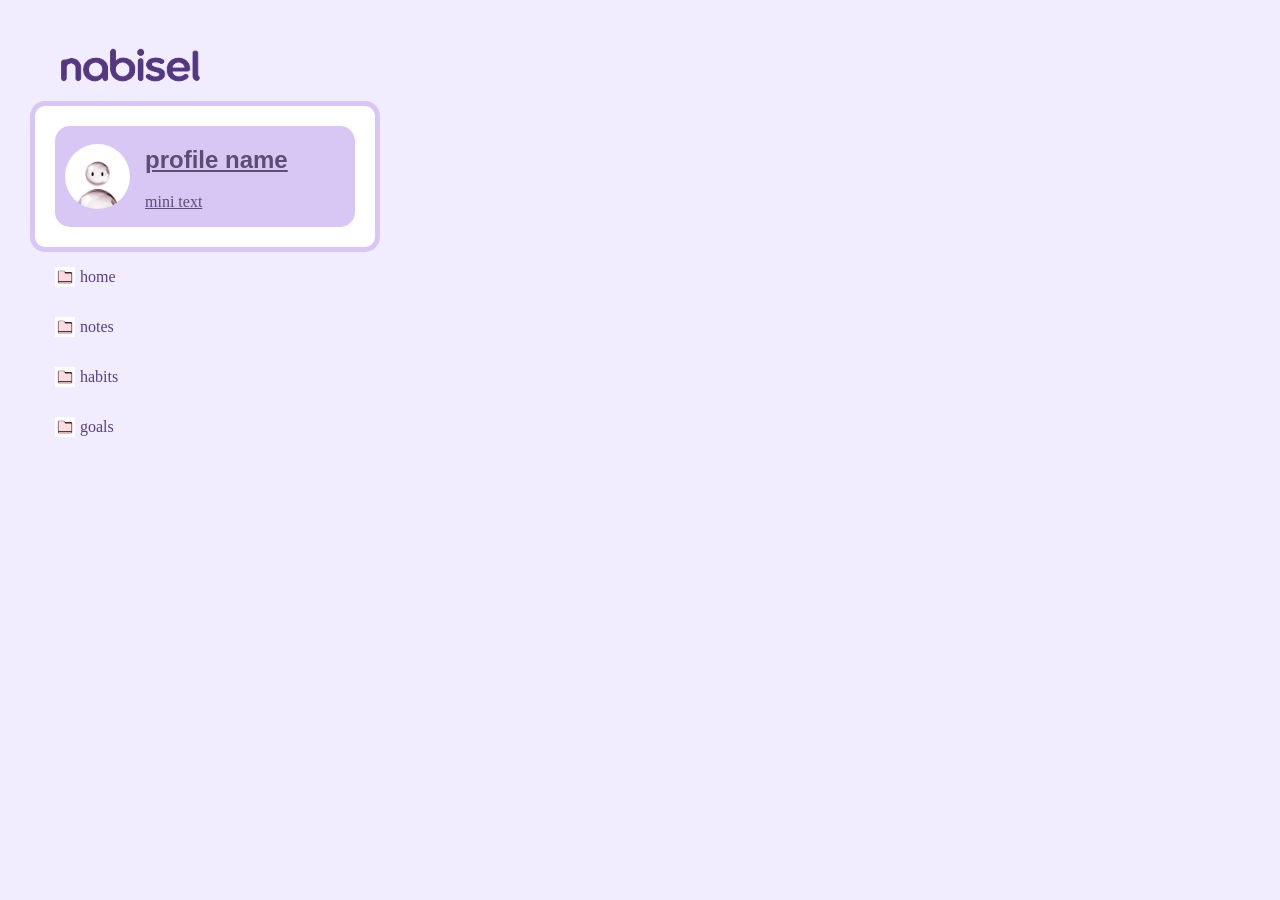
==== main_page.html @ 7d6e1afc "İlk commit" ====
<!DOCTYPE html>
<html lang="en">
<head>
    <meta charset="UTF-8">
    <meta name="viewport" content="width=device-width, initial-scale=1.0">
    <title>nabisel</title>
    <link rel="stylesheet" href="stil.css">
</head>
<body>

    <header class="sitename">
        <img src="images/newlogo.png"
            alt="Logo"
            width="200">
        
    

    </header>

    <div class="profile-card"> 
        <a href="profile.html" target="_blank">
        

            <img src="images/profile_picture.webp"
            alt="profile_picture"
            width="65">

            <div >
                <h2>profile name</h2>
                <p>mini text</p>
            </div>
     </a>
    </div>

    <nav class="mini_logos">
        <div class="logo"> 
            <img src="images/mini_logos.webp"
            alt="home_logo"
            width="20">
            <p>home</p>
        </div>

        <div class="logo"> 
            <img src="images/mini_logos.webp"
            alt="notes_logo"
            width="20">
            <p>notes</p>
        </div>

        <div class="logo"> 
            <img src="images/mini_logos.webp"
            alt="habits_logo"
            width="20">
            <p>habits</p>
        </div>

        <div class="logo"> 
            <img src="images/mini_logos.webp"
            alt="goals_logo"
            width="20">
            <p>goals</p>
        </div>


    </nav>

    


    
</body>
</html>
---- stil.css ----
body {
    background-color: #f2ecff;
    margin: 30px;
    color: #55408a;
    

}

.profile-card{
    background-color: white;
    padding: 20px;
    width: 300px;
    

    border: 5px solid #d8c7f5;
    border-radius: 15px;
    

    
}

.profile-card a {
    color: #5c4e72;
    display: flex;
    align-items: center;
    background-color: #d8c7f5;;
    border-radius: 15px;

    gap: 15px;
}

.profile-card h2 {
    font-size: 24px;
    font-weight: bold;
    font-family: Arial, sans-serif;
    
}

.profile-card img{
    margin-left: 10px;
    border-radius: 50000px;
}

.logo {
    display: flex;
    align-items: center;
    gap: 5px;
    margin-left: 25px;
}
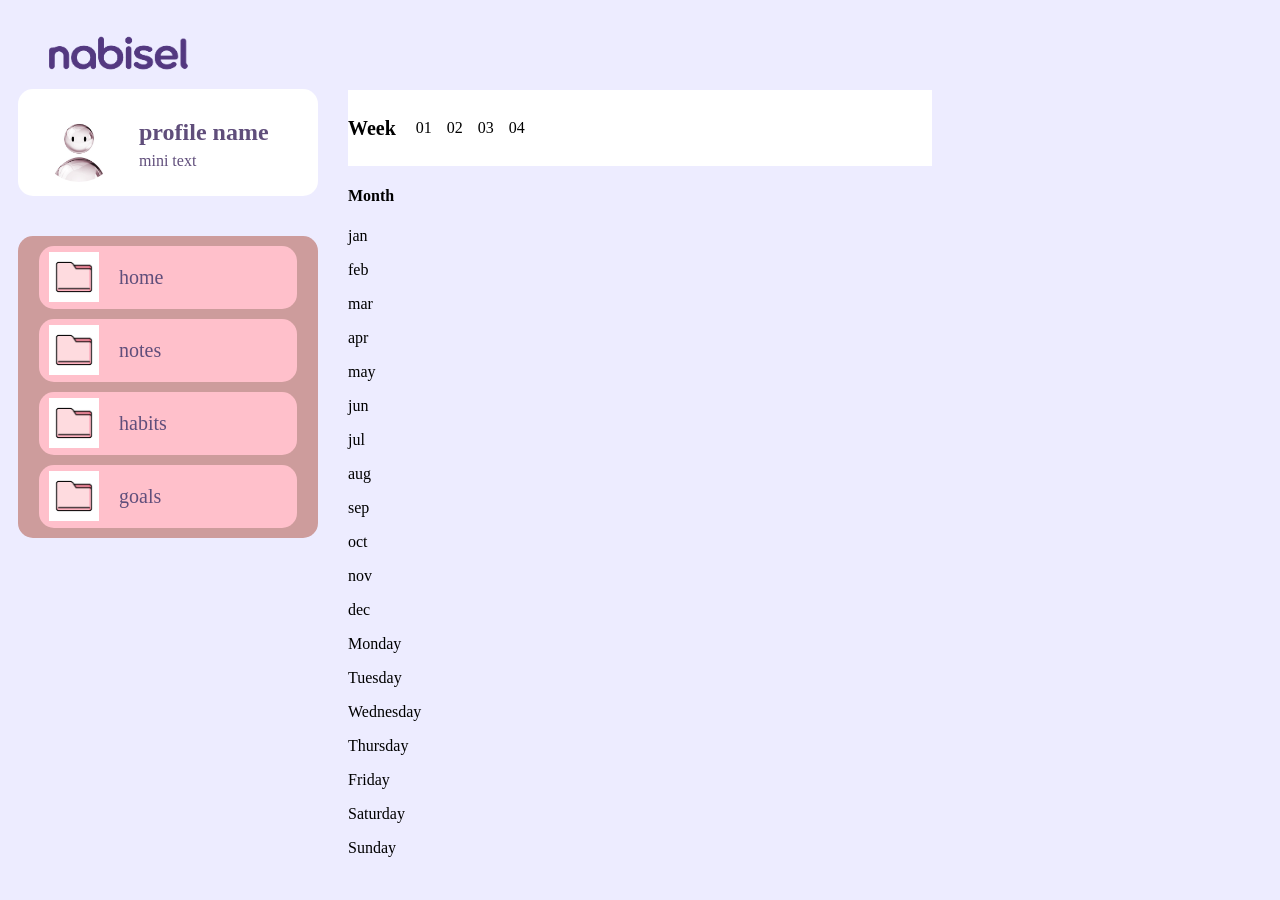
==== commit 653daa26: "mainbar ve leftbar eklendi yeni bir css dosyası gelistirildi" ====
--- a/main_page.html
+++ b/main_page.html
@@ -4,62 +4,133 @@
     <meta charset="UTF-8">
     <meta name="viewport" content="width=device-width, initial-scale=1.0">
     <title>nabisel</title>
-    <link rel="stylesheet" href="stil.css">
+    <link rel="stylesheet" href="design.css">
 </head>
 <body>
 
-    <header class="sitename">
-        <img src="images/newlogo.png"
-            alt="Logo"
-            width="200">
+
+
+    <div class="left_bar">
+        <header class="sitename">
+            <img src="images/newlogo.png"
+                alt="Logo"
+                width="200px">
         
     
 
-    </header>
+        </header>
 
-    <div class="profile-card"> 
-        <a href="profile.html" target="_blank">
+        <div class="profile_card"> 
+            <a href="profile.html" target="_blank">
         
 
-            <img src="images/profile_picture.webp"
-            alt="profile_picture"
-            width="65">
+                <img src="images/profile_picture.webp"
+                alt="profile_picture"
+                width="80px">
 
-            <div >
-                <h2>profile name</h2>
-                <p>mini text</p>
+                <div class="profile_info">
+                    <h2>profile name</h2>
+                    <p>mini text</p>
+                </div>
+            </a>
+        </div>
+
+    
+
+        <nav class="mini_logos">
+            <div class="logo"> 
+                <a href="home.html" target="_blank">
+
+                    <img src="images/mini_logos.webp"
+                    alt="home_logo"
+                    width="20">
+                    <p>home</p>
+                </a>
             </div>
-     </a>
+
+            <div class="logo"> 
+                
+                <a href="notes.html" target="_blank">
+                    <img src="images/mini_logos.webp"
+                    alt="notes_logo"
+                    width="20">
+                    <p>notes</p>
+
+                </a>
+            
+            </div>
+
+            <div class="logo"> 
+                <a href="habits.html" target="_blank">
+                    <img src="images/mini_logos.webp"
+                    alt="habits_logo"
+                    width="20">
+                    <p>habits</p>
+                </a>
+            </div>
+
+            <div class="logo"> 
+                <a href="goals.html" target="_blank">
+                    <img src="images/mini_logos.webp"
+                    alt="goals_logo"
+                    width="20">
+                    <p>goals</p>
+                </a>
+            </div>
+        </nav>
+
     </div>
 
-    <nav class="mini_logos">
-        <div class="logo"> 
-            <img src="images/mini_logos.webp"
-            alt="home_logo"
-            width="20">
-            <p>home</p>
+    <div class="main_bar">
+
+        <div class="week">
+
+            <h4>Week</h4>
+            <div class="days">
+                <p>01</p>
+                <p>02</p>
+                <p>03</p>
+                <p>04</p>
+            </div>
+                
         </div>
 
-        <div class="logo"> 
-            <img src="images/mini_logos.webp"
-            alt="notes_logo"
-            width="20">
-            <p>notes</p>
-        </div>
+        <div class="month">
+            <h4>Month</h4>
+        
+            <div class="months">
+                <p>jan</p>
+                <p>feb</p>
+                <p>mar</p>
+                <p>apr</p>
+                <p>may</p>
+                <p>jun</p>
+                <p>jul </p>
+                <p>aug</p>
+                <p>sep</p>
+                <p>oct</p>
+                <p>nov</p>
+                <p>dec</p>
+            </div>
+         </div>
 
-        <div class="logo"> 
-            <img src="images/mini_logos.webp"
-            alt="habits_logo"
-            width="20">
-            <p>habits</p>
-        </div>
+    
 
-        <div class="logo"> 
-            <img src="images/mini_logos.webp"
-            alt="goals_logo"
-            width="20">
-            <p>goals</p>
-        </div>
+         <div class="days_of_week">
+            <p>Monday</p>
+            <p>Tuesday</p>
+            <p>Wednesday</p>
+            <p>Thursday</p>
+            <p>Friday</p>
+            <p>Saturday</p>
+            <p>Sunday</p>
+         </div>
+
+
+
+
+         
+    </div>
 
 
     </nav>
--- a/design.css
+++ b/design.css
@@ -0,0 +1,120 @@
+body {
+    background-color: rgb(237, 236, 255);
+    margin: 18px;
+    display: grid;
+    grid-template-columns: 300px 1fr 300px;
+    gap: 30px;
+    align-items: start;
+
+    
+
+}
+
+
+
+.profile_card{
+    background-color: white;
+    width: 300px;
+    border-radius: 15px;
+    
+    
+
+    
+   
+}
+
+.profile_card a {
+    display: flex;
+    align-items: center;
+    gap: 20px;
+    text-decoration: none;
+    color: #604e7b;
+    padding-bottom: 10px;
+    padding-top: 10px;
+    padding-left: 13px; 
+
+
+}
+
+.profile_card img{
+    margin-left: 8px;
+    align-items: flex-start;
+    border-radius: 360px;  
+}
+
+.profile_card h2{
+    margin-bottom: 6px;
+    
+}
+
+.profile_card p {
+    
+    margin-top: 6px;
+}
+
+.mini_logos{
+    background-color: rgb(205, 156, 156);
+    width: 300px;
+    border-radius: 15px;
+    transform: translateY(20px);
+    padding-bottom:10px ;
+    padding-top: 10px;
+    display: flex;
+    flex-direction: column;
+    gap: 10px;
+    margin-top: 20px;
+
+     
+}
+
+.logo a{
+    display: flex;
+    align-items: center;
+    margin-left: 21px;
+    margin-right: 21px;
+    text-decoration: none;
+    color: #604e7b;
+    background-color: pink;
+    border-radius: 15px;
+    padding-left:10px ;
+    gap: 20px;
+   
+}
+
+.logo p{
+    font-size: 20px;
+}
+
+.logo img{
+    width:50px;
+    
+}
+
+
+.week {
+    background-color: white;
+    display: flex;
+    align-items: center;
+    gap: 20px;
+    
+}
+
+.week h4{
+    font-size: 20px;
+
+}
+
+.days{
+    display: flex;
+    align-items: center;
+    gap: 15px;
+}
+
+.main_bar{
+    margin-top: 72px;
+}
+
+
+
+
+
